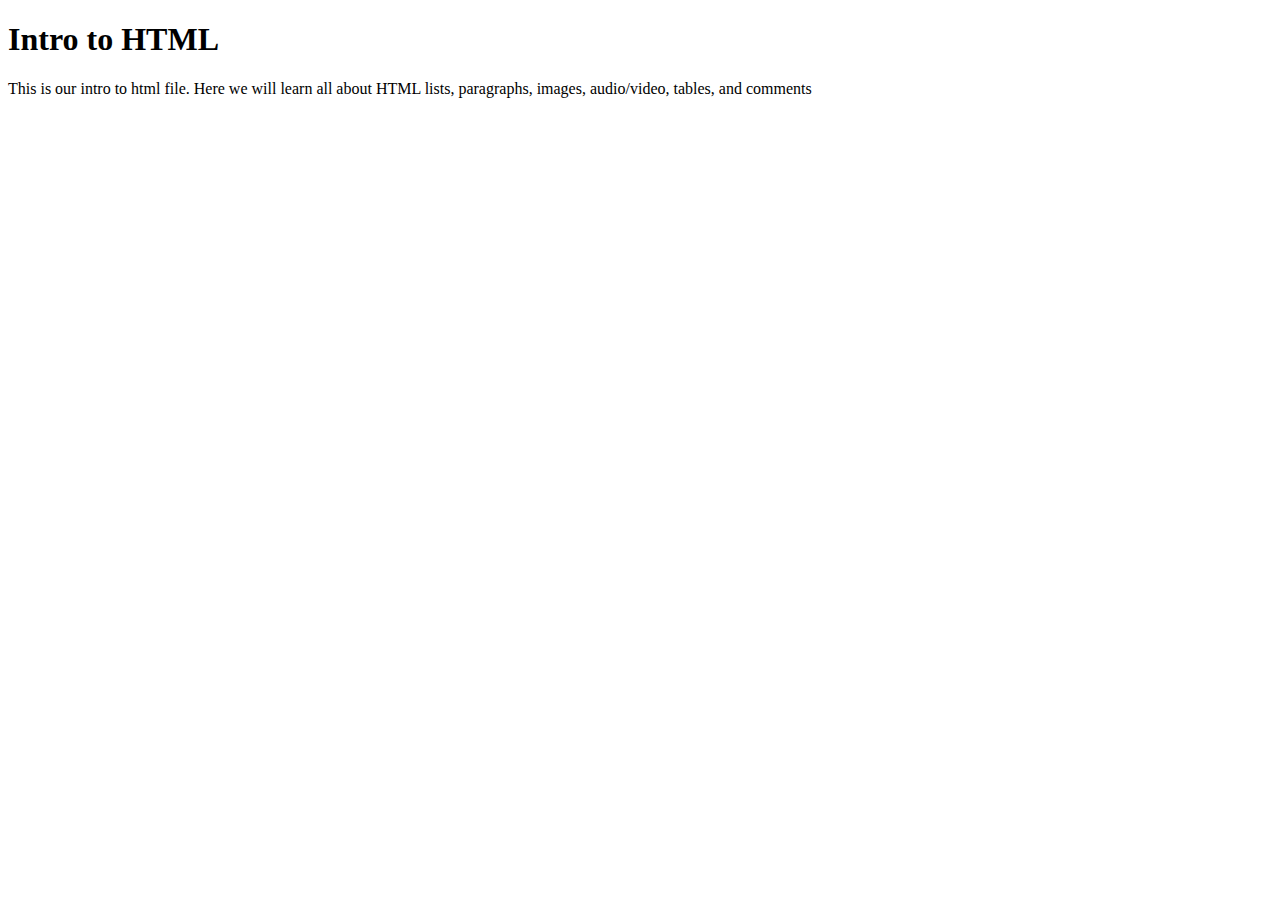
==== Class_Notes/HTML/HTML_Intro/index.html @ 10d61d4b "Created Intro to HTML file" ====
<!DOCTYPE html>
<html lang="en">
  <head>
    <meta charset="UTF-8" />
    <meta name="viewport" content="width=device-width, initial-scale=1.0" />
    <title>Intro to HTML</title>
  </head>
  <body>
    <h1>Intro to HTML</h1>
    <p>
      This is our intro to html file. Here we will learn all about HTML lists,
      paragraphs, images, audio/video, tables, and comments
    </p>
  </body>
</html>
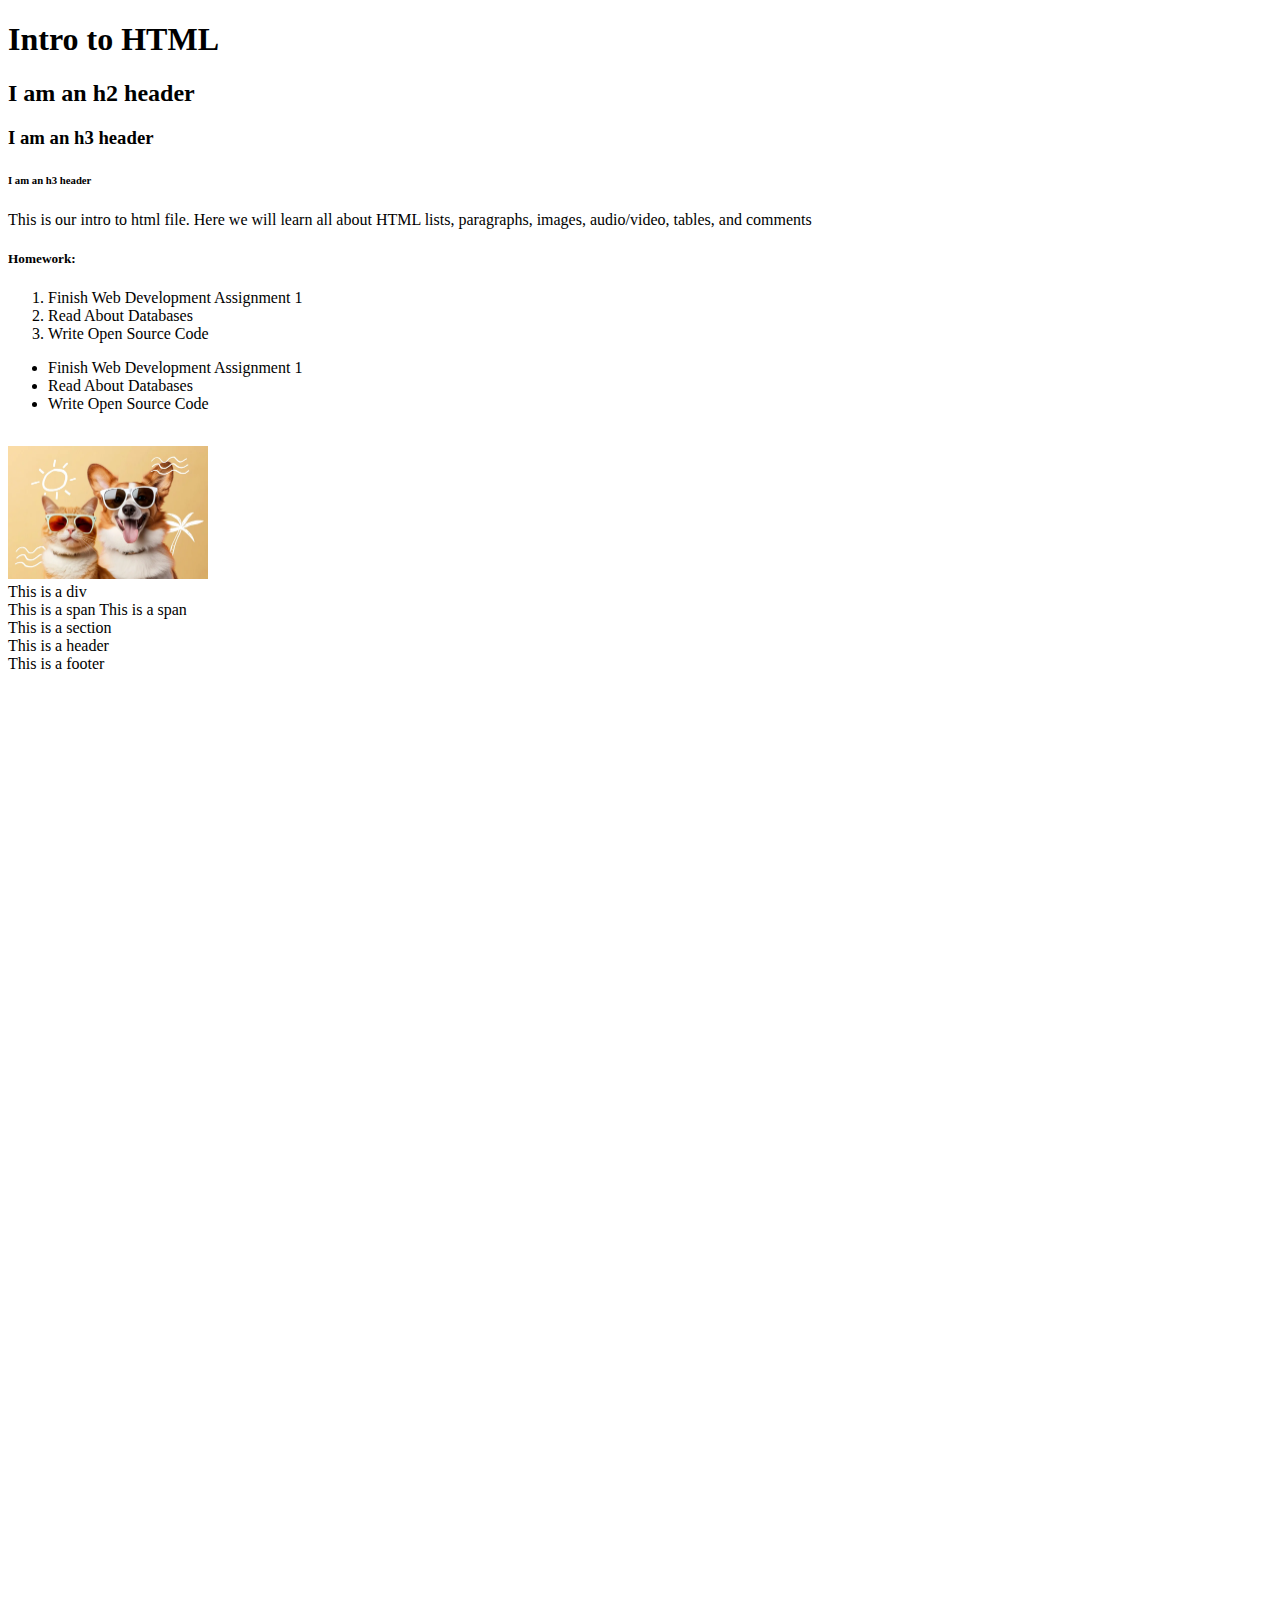
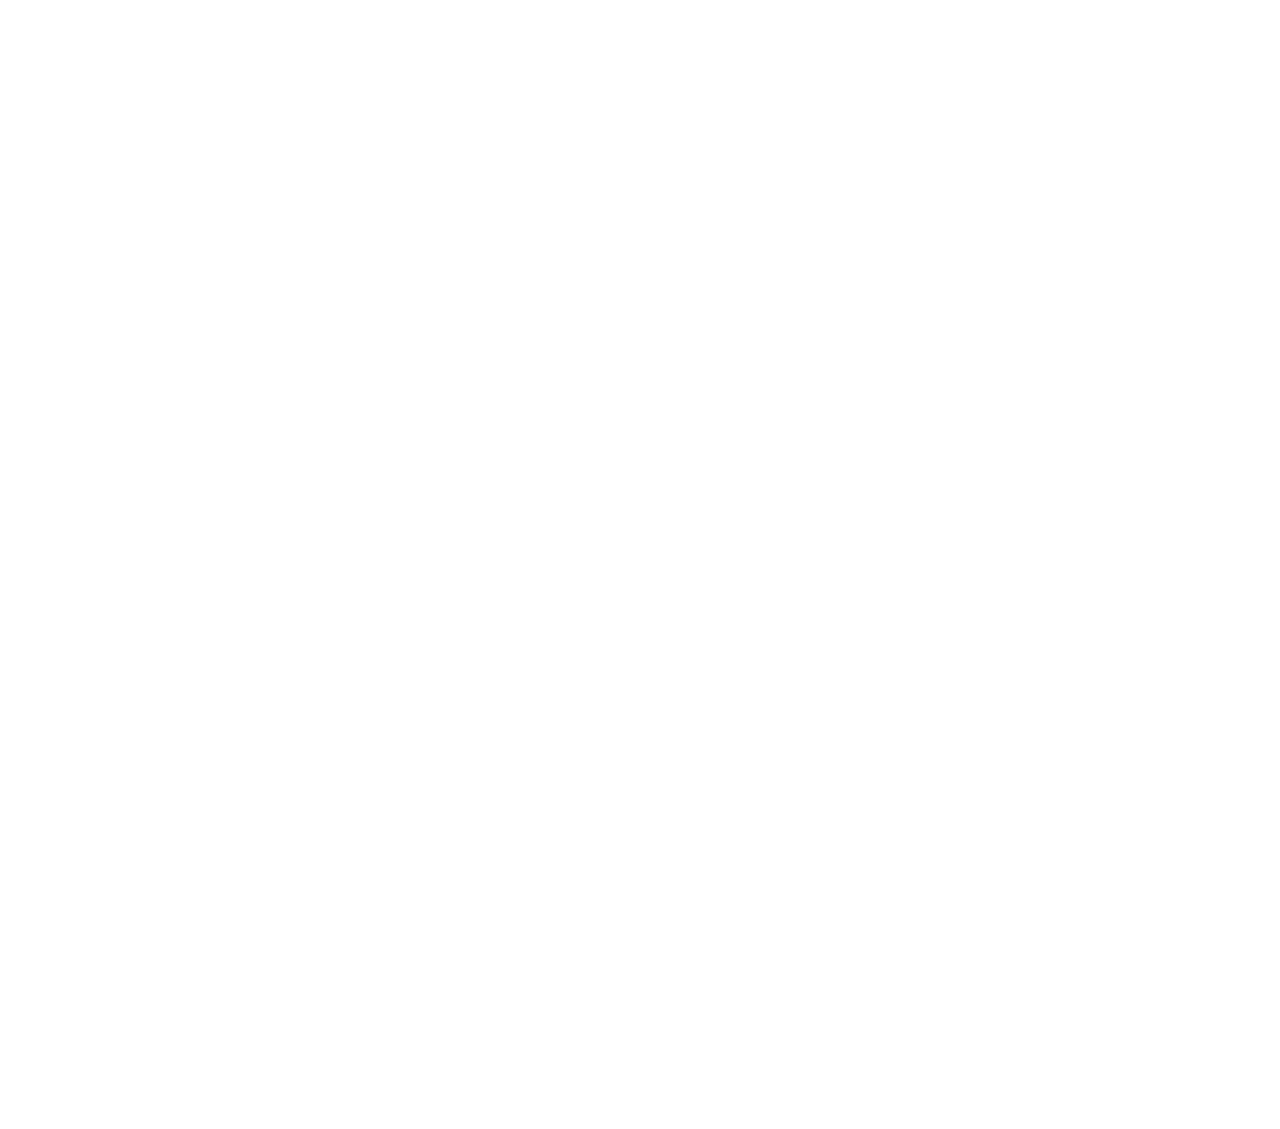
==== commit 06823b40: "Intro To HTML" ====
--- a/Class_Notes/HTML/HTML_Intro/index.html
+++ b/Class_Notes/HTML/HTML_Intro/index.html
@@ -4,12 +4,77 @@
     <meta charset="UTF-8" />
     <meta name="viewport" content="width=device-width, initial-scale=1.0" />
     <title>Intro to HTML</title>
+    <style>
+      body {
+        height: 300vh;
+      }
+    </style>
   </head>
   <body>
+    <!-- h1 to h6 represent HTML headers of varying sizes -->
     <h1>Intro to HTML</h1>
+    <h2>I am an h2 header</h2>
+    <h3>I am an h3 header</h3>
+    <h6>I am an h3 header</h6>
     <p>
       This is our intro to html file. Here we will learn all about HTML lists,
       paragraphs, images, audio/video, tables, and comments
     </p>
+    <h5>Homework:</h5>
+    <!-- An ordered list will add numbers to each list item -->
+    <ol>
+      <li>Finish Web Development Assignment 1</li>
+      <li>Read About Databases</li>
+      <li>Write Open Source Code</li>
+    </ol>
+    <!-- An un-ordered list will not use any numbers -->
+    <ul>
+      <li>Finish Web Development Assignment 1</li>
+      <li>Read About Databases</li>
+      <li>Write Open Source Code</li>
+    </ul>
+    <!-- Let's add an image below -->
+    <!-- <img
+      src="https://images.rawpixel.com/image_800/cHJpdmF0ZS9sci9pbWFnZXMvd2Vic2l0ZS8yMDIzLTA5L3JtNjkyZGVzaWduLW51bm55LTAwNS5qcGc.jpg"
+      height="auto"
+      width="200px"
+      alt="Really Cute Dog and Cat Buddies"
+    /> -->
+    <img
+      src="./cute_dog_and_cat.webp"
+      height="auto"
+      width="200px"
+      alt="Really Cute Dog and Cat Buddies"
+    />
+    <iframe
+      width="300"
+      height="auto"
+      src="https://www.youtube.com/embed/_6VXoxKkTWQ"
+      title="Welcome to Durham College"
+      frameborder="0"
+      allow="accelerometer; autoplay; clipboard-write; encrypted-media; gyroscope; picture-in-picture; web-share"
+      referrerpolicy="strict-origin-when-cross-origin"
+      allowfullscreen
+    ></iframe>
+    <!-- A DIV is an example of a BLOCK element -->
+    <div>This is a div</div>
+    <!-- A SPAN is an example of an INLINE element -->
+    <span>This is a span</span>
+    <span>This is a span</span>
+    <section>This is a section</section>
+    <header>This is a header</header>
+    <footer>This is a footer</footer>
+
+    <!-- Create a new file in this directory called 'blog.html'. This will be an HTML Blog with 3 posts on Summer Activities 
+      
+      Each post should have a title, an image, a brief description of the activity and a list.
+
+      For example, you can do one post on summer cooking recipes, another on places to hike, and a post on fun travel destinations. Be creative and add a personal touch to it.
+
+      When complete, please commit your new html blog file and push to GitHub online.
+
+      Please share your GitHub pages link to me via Teams.
+      
+      -->
   </body>
 </html>
